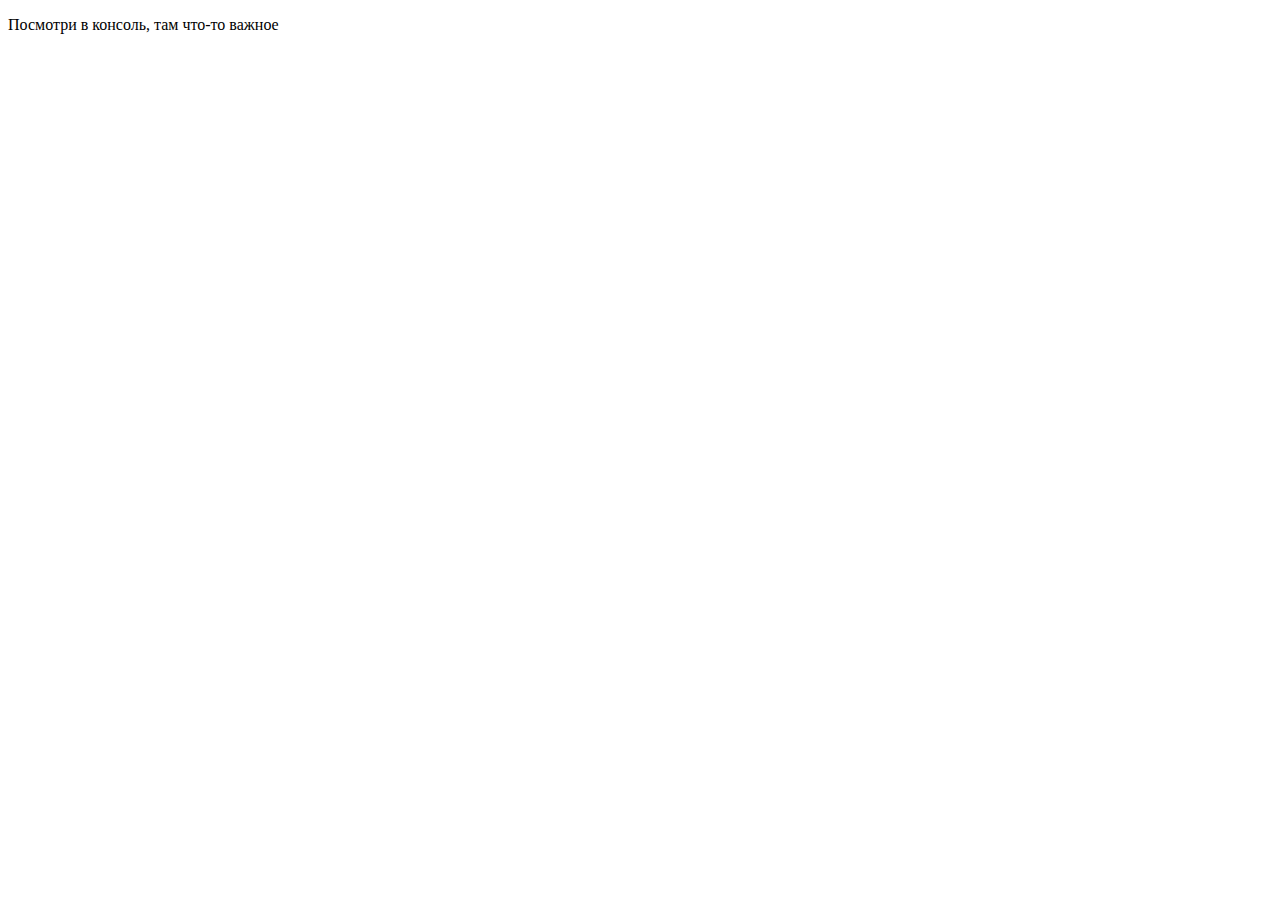
==== task1/index.html @ e12c1bc8 "add tasks" ====
<!DOCTYPE html>
<html lang="en">
<head>
	<meta charset="UTF-8">
	<title>JS-Start. 1 задача</title>
</head>
<body>
<p>Посмотри в консоль, там что-то важное</p>
</body>
<script src="script.js"></script>
</html>
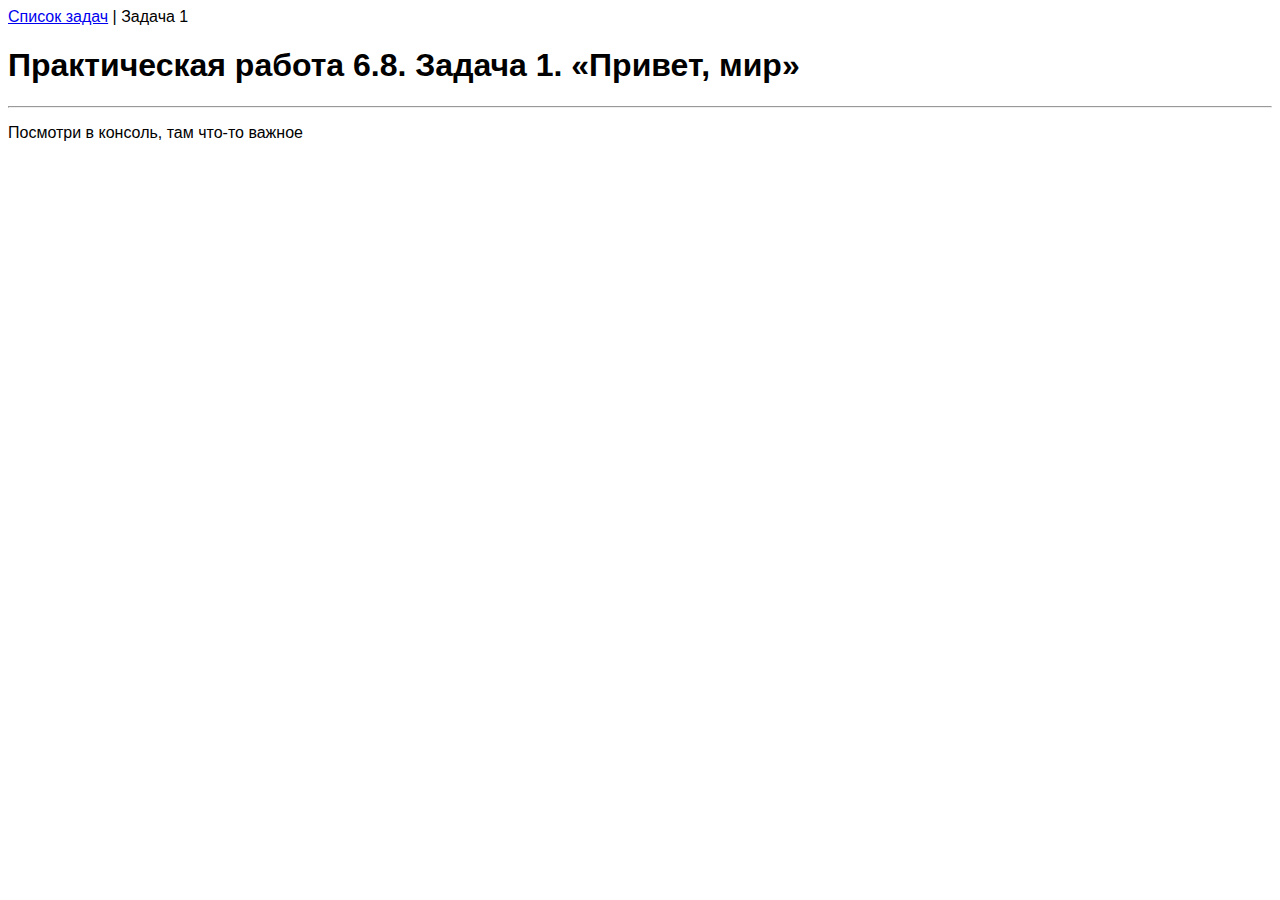
==== commit 809f7149: "add stylesheets" ====
--- a/task1/index.html
+++ b/task1/index.html
@@ -3,8 +3,20 @@
 <head>
 	<meta charset="UTF-8">
 	<title>JS-Start. 1 задача</title>
+	<link rel="stylesheet" href="style.css" type="text/css">
 </head>
 <body>
+<!--Шапка сайта-->
+<header>
+	<!--Тег nav задает навигацию сайту-->
+	<nav>
+		<a href="../index.html">Список задач</a> |
+		<span>Задача 1</span>
+	</nav>
+	<!--Окончание тега nav-->
+</header>
+<h1>Практическая работа 6.8. Задача 1. &laquo;Привет, мир&raquo;</h1>
+<hr>
 <p>Посмотри в консоль, там что-то важное</p>
 </body>
 <script src="script.js"></script>
--- a/task1/style.css
+++ b/task1/style.css
@@ -0,0 +1,3 @@
+body {
+    font-family: Arial, sans-serif;
+}